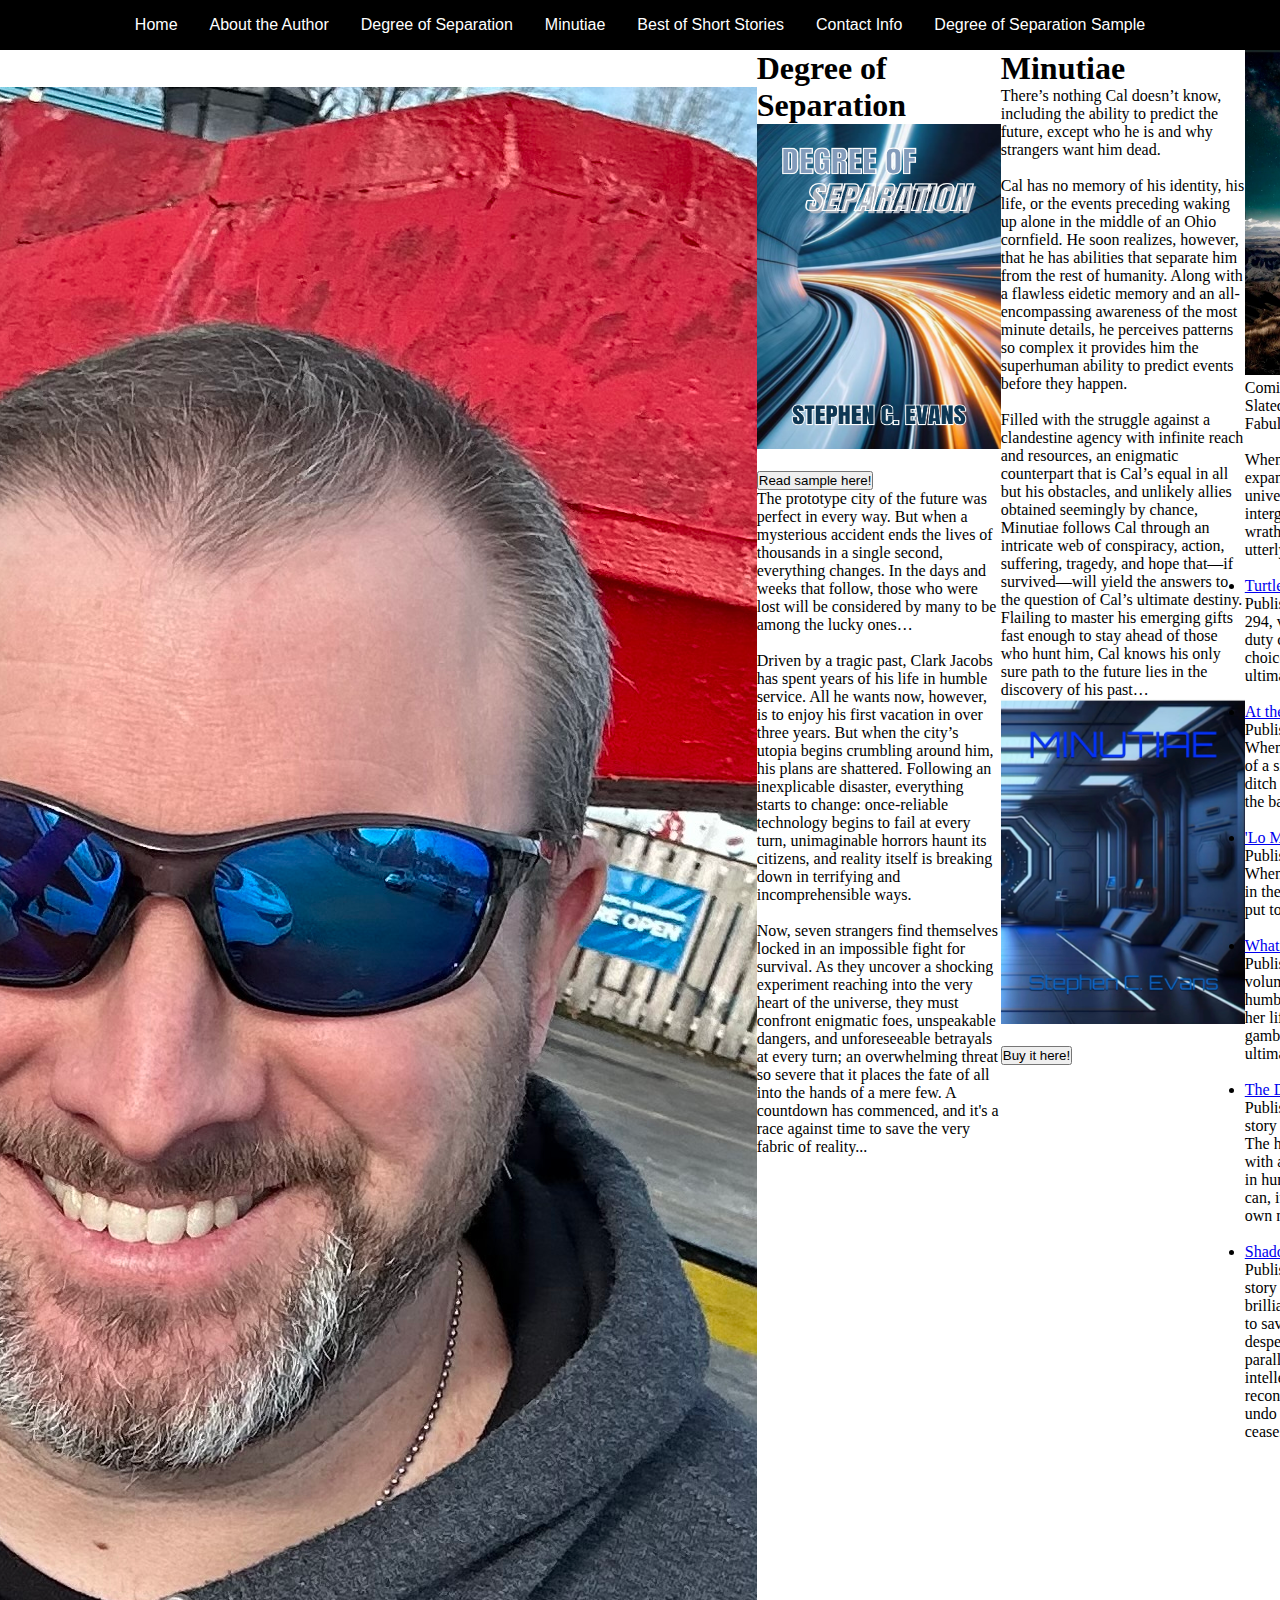
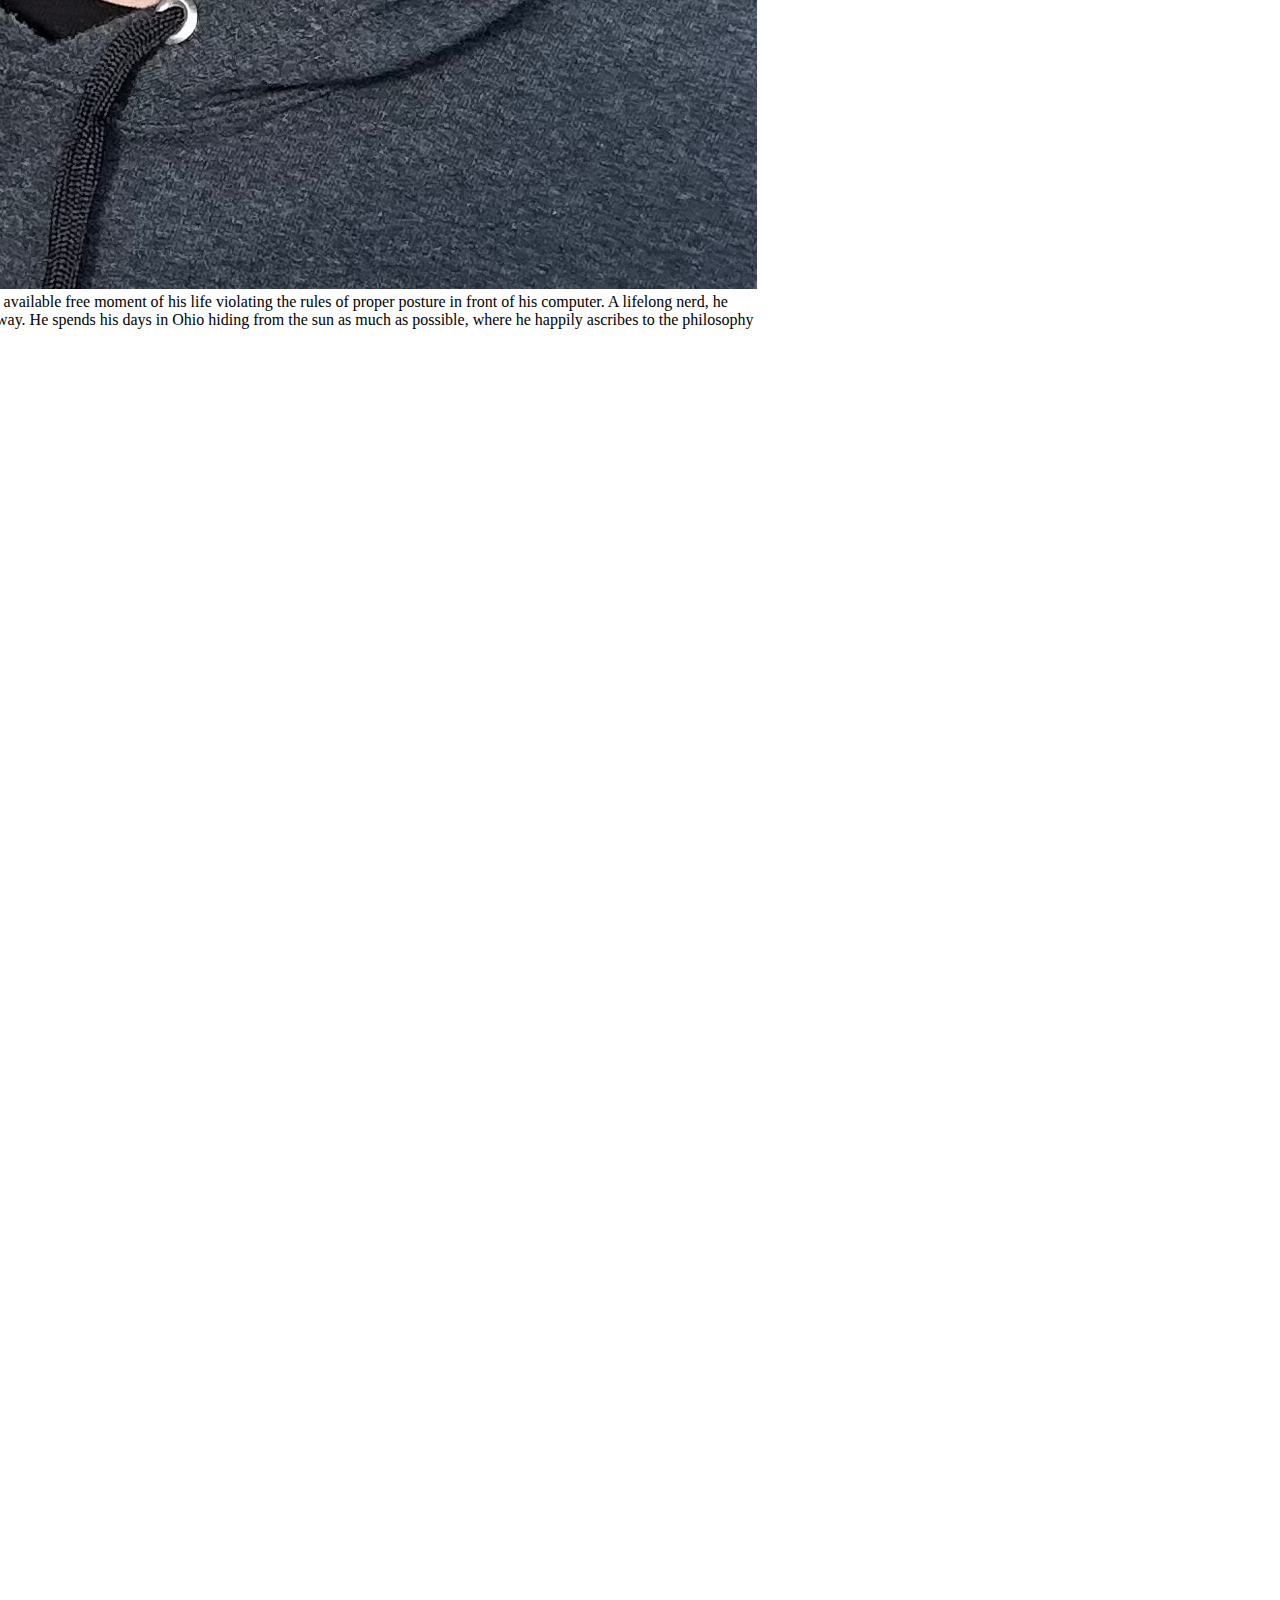
==== index.html @ d9a622bf "Updated" ====
<!--Eventually separate this out into multiple pages-->

<!DOCTYPE html>
<html lang="en">
    <link rel="stylesheet" href="styles.css">
<head>
    <meta charset="UTF-8">
    <meta name="viewport" content="width=device-width, initial-scale=1.0">
    <title>Stephen C. Evans</title>
    <link rel="stylesheet" href="css/style.css">
</head>
<body>
    <header>
        <nav>
            <ul>
                <li><a href="#Home">Home</a></li>
                <li><a href="#About the Author">About the Author</a></li>
                <li><a href="#Degree of Separation">Degree of Separation</a></li>
                <li><a href="#Minutiae">Minutiae</a></li>
                <li><a href="#Best of Short Stories">Best of Short Stories</a></li>
                <li><a href="#Contact Info">Contact Info</a></li>
                <li><a href="#Degree of Separation Sample">Degree of Separation Sample</a></li>
            </ul>
        </nav>
    </header>
    <main>
        <section id="Home">
            <h1>Stephen C. Evans</h1>
            <strong>Author</strong>
            
        </section>

        <section id="About the Author">
            <h1>About the Author</h1> <!--header-->
            <img src="Steve pic.jpg" alt="Picture of Steve">
            <p>Steve is a mental health therapist by day who spends every available free moment of his life violating the rules of proper posture in front of his computer. A lifelong nerd, he nevertheless found an incredible woman to marry him anyway. He spends his days in Ohio hiding from the sun as much as possible, where he happily ascribes to the philosophy of no take-backs.<br><br>O-H!</p> <!--paragraph-->
        </section>

        <section id="Degree of Separation">
            <h1>Degree of Separation</h1>
            <img src="DOS cover.png" alt="Degree of Separation book cover" style="width:244px;height:325px;">
            <br><br>
            <a href="link here"> <!--FIXME: put link here-->
                <button>Read sample here!</button>
              </a>              
            <p>The prototype city of the future was perfect in every way. But when a mysterious accident ends the lives of thousands in a single second, everything changes. In the days and weeks that follow, those who were lost will be considered by many to be among the lucky ones…<br><br>Driven by a tragic past, Clark Jacobs has spent years of his life in humble service. All he wants now, however, is to enjoy his first vacation in over three years. But when the city’s utopia begins crumbling around him, his plans are shattered. Following an inexplicable disaster, everything starts to change: once-reliable technology begins to fail at every turn, unimaginable horrors haunt its citizens, and reality itself is breaking down in terrifying and incomprehensible ways.<br><br>Now, seven strangers find themselves locked in an impossible fight for survival. As they uncover a shocking experiment reaching into the very heart of the universe, they must confront enigmatic foes, unspeakable dangers, and unforeseeable betrayals at every turn; an overwhelming threat so severe that it places the fate of all into the hands of a mere few. A countdown has commenced, and it's a race against time to save the very fabric of reality...</p>
        </section>
        
        <section id="Minutiae">
            <h1>Minutiae</h1>
            <p>There’s nothing Cal doesn’t know, including the ability to predict the future, except who he is and why strangers want him dead.<br><br>Cal has no memory of his identity, his life, or the events preceding waking up alone in the middle of an Ohio cornfield. He soon realizes, however, that he has abilities that separate him from the rest of humanity. Along with a flawless eidetic memory and an all-encompassing awareness of the most minute details, he perceives patterns so complex it provides him the superhuman ability to predict events before they happen.<br><br>Filled with the struggle against a clandestine agency with infinite reach and resources, an enigmatic counterpart that is Cal’s equal in all but his obstacles, and unlikely allies obtained seemingly by chance, Minutiae follows Cal through an intricate web of conspiracy, action, suffering, tragedy, and hope that—if survived—will yield the answers to the question of Cal’s ultimate destiny. Flailing to master his emerging gifts fast enough to stay ahead of those who hunt him, Cal knows his only sure path to the future lies in the discovery of his past…</p>
            <img src="Minutiae.jpeg" alt="Minutiae book cover" style="width:244px;height:325px;">
            <br><br>
            <a href="https://www.amazon.com/MINUTIAE-Stephen-C-Evans/dp/B0CH2GRZC3">
                <button>Buy it here!</button>
              </a>           
        </section>

        <section id="Best of Short Stories">
            <img src="Short Story Pic.jpg" alt="alt text" style="width:265px;height:325px;"> <!--FIXME: add alt text-->
            <ul> <!--list-->
                <p>Coming Soon: Long Live Ozymandias</p>
                    <p>Slated for the January 2025 issue of Fabula Argentea Magazine<br><br>When a scientific experiment meant to expand humanity’s understanding of the universe inadvertently triggers an intergalactic war, Earth must face the wrath of a civilization for which it is utterly unprepared...<br><br></p>
                <li>
                    <a href="https://www.aphelion-webzine.com/shorts/2016/03/TurtledDove.html">Turtled Dove</a>
                    <p>Published in the webzine Aphelion, issue 294, volume 28. When friendship and duty collide in deep space, an impossible choice must be made with survival as the ultimate prize.<br><br></p>
                </li>
                <li><a href="https://www.thriftbooks.com/w/leading-edge-issue-75/25877120/#edition=27647233&idiq=59141773">At the End of the Day</a>
                    <p>Published in Leading Edge, issue 75. When two species vie for the resources of a single planet, one man’s insane last-ditch experiment holds the fate of all in the balance.<br><br></p>
                </li>
                <li><a href="https://www.amazon.com/gp/aw/d/B0BYWMBFLH?ref_=dbs_m_mng_wim_calw_tkin_5&storeType=ebooks">'Lo Midnight</a>
                    <p>Published in Frontier Tales, volume 6. When a mysterious stranger enters town in the dead of night, one man’s duty is put to the test.<br><br></p>
                </li>
                <li><a href="https://www.amazon.com/dp/1541357868?language=en_US&ref_=cm_sw_r_mwn_dp_2Y249S1P299YCM8VRE27">What the Wind Wants</a>
                    <p>Published in Birds and Sages Quarterly: volume IX, issue I. A distant planet, a humble village, a devastating crisis. With her life as collateral, one mother’s gamble holds the secret to salvation... or ultimate distruction.<br><br></p>
                </li>
                <li><a href="https://www.amazon.in/dp/0998717339?ref_=cm_sw_r_apin_dp_VAX34FDKV0AX13J2E1NJ&language=en-IN">The Dark End of the Day</a>
                    <p>Published in the science fiction short story anthology When Glints Collide. The human race faces its first encounter with a strange extraterrestrial race. But in humanity’s attempt to learn all that it can, it is instead  forced to confront its own monstrous nature.<br><br></p>
                </li>
                <li><a href="https://www.amazon.in/dp/0998717339?ref_=cm_sw_r_apin_dp_VAX34FDKV0AX13J2E1NJ&language=en-IN">Shadow of the Sun</a>
                    <p>Published in the science fiction short story anthology When Glints Collide. A brilliant scientist builds a time machine to save his dying daughter, but in his desperation becomes trapped in a parallel hellscape. Forced to bend his intellect to a crisis beyond his ability to reconcile, it is a race against time to undo the damage, before time itself ceases to exist...<br><br></p>
                </li>
            </ul>
        </section>

        <section id="Contact Info">
            <h1>Contact Info</h1>
            <a href="https://dashboard.mailerlite.com/forms/1140637/135102690992588710/share">
                <button>Join the mailing list!</button>
            </a>
            <br><br>
            <a href="mailto:stephencevansauthor@gmail.com">
                <button>Email</button>
            </a>
            <a href="https://www.amazon.com/stores/Steve-Evans/author/B019NI66MK?ref=ap_rdr&isDramIntegrated=true&shoppingPortalEnabled=true">
                <button>Amaxon profile</button>
            </a>
            <a href="https://x.com/i/flow/login?redirect_after_login=%2Fc00lpenNAME">
                <button>X profile</button>
            </a>
        </section>

        <section id="Degree of Separation Sample">
            <h1>Degree of Separation Prologue</h1>
            <p>~Invictus~</p>
            <p>In the five minutes before Melissa Milton died, she sat restlessly in a chair staring out into nothing, reminiscing about so many of her lost “last times.” Distressed by the realization, she thought on how she had never realized the last time her children came running up to squeeze the life out of her when she’d returned home from work was the last time until long after the ritual was behind her. Or begged to climb into bed with her in the midst of a thunderstorm. Or demanded just one more extra-tight tuck in. Or so many other lasts. It was such a subtle theft from her life. One day she’d just come home and the kids didn’t break from their homework or budge from their latches, and eventually they weren’t even there at all. And with that, a critical stage of her life was just gone with a whisper she’d never even heard. It was ironic that thoughts of last moments were what preoccupied her as she neglected her duties in the aquaponics bay. Of course, she had no idea she was living through her own last moment. Most likely had she known, it would still have been spent in the same nostalgic disquiet.</p>
            <p>For LaShawn Stewart, in the four minutes before he died, he was just finishing a day’s work on the reclamation tiles of a high-end restaurant just 30 meters away he would never be able to afford. It was currently more than three hours after his day was scheduled to be over, and he should have long been contentedly back home, more than 100 stories down and in an entirely separate hab. He’d spoken with his  wife on six separate occasions since his shift technically ended, feeling increasingly guilty each time he tapped his hammer and ended the call. “I thought you were going to be home by now...”. “Your children are crying because they miss their daddy...”. “I’m going to bed without you again...”.  He hated being away from his family, and wanted nothing more than to be with them. But he knew the only way to make enough progress to move his family out of the paucity of sub-Dysis was to put in this extra time now. He wished his wife could at least see that, and would hold off on her efforts to maximize how shitty he felt while he was away. His final, frustrated thoughts didn’t come close to reflecting the genuine love he had for her.</p>
            <p>In the three minutes before Evan Allen died, he was spewing obscenities six stories down into the hammer implant secured in his ear and pounding furiously at the latch on his forearm. He was desperately trying to track down a huge sum of money missing from a client’s portfolio he knew in his gut was his fault. He wasn’t a man who was all that great with long-term decisions. If given the power to foresee his imminent death, his automatic instinct would be relief over escaping the consequences of his most recent inadequacies, missing the bigger picture once again. </p>
            <p>Two minutes before Thom Putnam died, close enough to the mysterious disaster to leave nothing left of his body, he was enjoying his last bottle of Bayfront Brew—a lazy reference in Thom’s opinion to the Great Lakes a few miles to the north by the brewery over in Arctos or Eos or wherever the hell—while he half-assed his way through running inventory at his father’s store. He resented being drafted into his father’s “legacy,” but at least his resentment was dampened by the self-awareness that he would be just as miserable doing anything else with his life. Had he sensed the approach of his upcoming fate, his only concession would have been to drink his beer a little bit faster.</p>
            <p>In the last minute of Bianca Avela’s life at the very outskirts of what would come to be known as the epicenter, she was singing the favorite lullaby her abuela had sung to her as a child to herself, dreaming of the upcoming weekend when her daughter and brand new grandbaby were coming to visit her. Her little one had grown up and moved away from the Invictus complex entirely, taking a little piece of Bianca’s heart with her. But now her daughter had made a new little piece, and Bianca couldn’t wait to meet the brand new little girl who had already filled in all the missing spaces. It was, sadly, a meeting that would never be.</p>
            <p>And then in a final moment, for these five and thousands of others, the explosive and mysterious end came. In the weeks that followed, many would come to say that they were among the lucky ones.</p>
        </section>

    </main>
</body>
</html>
---- styles.css ----
* {
  margin: 0;
  padding: 0;
  box-sizing: border-box;
}

/* Header and navigation bar */
header {
  font-family: "DM Sans", sans-serif; /* Sets the font for the header section */
  width: 100%; /* Full width for header */
  background-color: #000000;  /* Black background color */
  padding: 1rem 0; /* Adds vertical padding above and below header content */
}

/* Navigation list - centered and horizontal */
nav ul {
  list-style-type: none; /* Removes default bullet points from list */
  display: flex; /* Aligns list items in a row */
  justify-content: center; /* Centers the navigation menu */
}

/* Spacing between navigation items */
nav ul li {
  margin: 0rem 1rem; /* Adds horizontal space between navigation items */
}

/* Link styling - white color with hover effect */
nav ul li a {
  text-decoration: none; /* Removes underline from links */
  color: white; /* Sets link text color to white */
  font-weight: normal; /* Normal font weight for links */
  font-size: 1rem; /* Sets font size of links */
  transition: color 0.3s; /* Smooth transition for hover color change */
}

/* Hover effect for navigation links - changes color to a lighter shade when hovered */
nav ul li a:hover {
  color: #ddd;
}

/* Main Content and Section Styling */
main {
  display: flex; /* Centers main content within its container */
  justify-content: center; /* Aligns content horizontally at center */
  width: 100%; /* Full width for main content */
  padding: 0; /* Adds padding around main content */
}

/* Common class for all section pages */
.section-page {
  background-color: black;
  width: 100%;
  height: 100vh;
  color: white;
}

/* HOME PAGE */
section#home {
  font-family: "Orbitron", sans-serif;
  background-image: url(background.jpeg);
  background-size: cover; /* Ensures the image covers the entire section */
  background-repeat: no-repeat; /* Prevents the image from repeating */
  background-position: center; /* Centers the background image */
  

  display: flex; /* Enable flexbox */
  justify-content: center; /* Center horizontally */
  align-items: center; /* Center vertically */
  flex-direction: column; /* Stack items vertically */
}

section#home h1 {
  font-size: 7rem;
  -webkit-text-stroke-color: #000000;
  -webkit-text-stroke-width: 0.4rem;
}

section#home strong {
  font-size: 5rem;
  -webkit-text-stroke-color: #000000;
  -webkit-text-stroke-width: 0.25rem;
}

/* ABOUT PAGE */
section#about {
  display: flex;
  align-items: center; /* Vertically center content within the section */
  justify-content: flex-start; /* Align items to the left side */
  padding: 2rem;
  height: 100vh;
}

section#about img {
  border-radius: 25px; /* Rounds the corners of the image */
  max-width: 30%; /* Controls the width of the image */
  height: 90%; /* Maintain the image's aspect ratio */
  margin-right: 7rem; /* Adds space between the image and the text content */
  margin-left: 7rem;
}

section#about h1 {
  font-family: "Orbitron", sans-serif;
  font-size: 4rem;
  font-weight: normal;
  margin-bottom: 1rem; /* Space between heading and paragraph */
  position: absolute;
  top: 6rem;
}

section#about p {
  font-family: "DM Sans", sans-serif;
  font-size: 1.5rem;
  line-height: 2;
}

/* DOS PAGE */
section#DOS {
  display: flex;
  flex-direction: row; /* Arrange the text and image-button columns side by side */
  align-items: center; /* Center items vertically */
  justify-content: space-between; /* Add space between the columns */
  padding: 2rem;
  height: 100vh;
}

section#DOS .text-column {
  display: flex;
  flex-direction: column; /* Stack the heading and paragraph vertically */
  justify-content: center; /* Center text vertically */
  width: 50%;
  padding-right: 2rem;
  padding-left: 7rem;
}

section#DOS h1 {
  font-family: "Orbitron", sans-serif;
  font-size: 4rem;
  font-weight: normal;
  margin-bottom: 1rem; /* Space below the heading */
}

section#DOS p {
  font-family: "DM Sans", sans-serif;
  font-size: 1rem;
  line-height: 1.5;
}

section#DOS .image-button-column {
  display: flex;
  flex-direction: column; /* Stack the image and button vertically */
  align-items: center; /* Center image and button horizontally */
  width: 50%; /* Take up half the width of the section */
}

section#DOS img {
  border-radius: 25px;
  min-width: 18.75rem; /* Adjust size of the image */
  min-height: 28rem;
  margin-bottom: 2rem; /* Space between the image and the button */
}

section#DOS button {
  font-family: "Orbitron", sans-serif;
  padding: 0.5rem 1rem;
  font-size: 1rem;
  width: 18rem;
  height: 3rem;
  cursor: pointer;
  border-radius: 25px;
  background-color: white; /* Button color */
  color: black;
  margin-top: 1rem; /* Space above the button */
  transition: background-color 0.3s; /* Smooth transition for hover effect */

}

section#DOS button:hover {
  background-color: #0056b3; /* Darker background on hover */
}


/* MINUTIAE PAGE */
section#minutiae {
  display: flex;
  flex-direction: row; /* Arrange the text and image-button columns side by side */
  align-items: center; /* Center items vertically */
  justify-content: space-between; /* Add space between the columns */
  padding: 2rem;
  height: 100vh;
}

section#minutiae .text-column {
  display: flex;
  flex-direction: column; /* Stack the heading and paragraph vertically */
  justify-content: center; /* Center text vertically */
  width: 50%;
  padding-right: 7rem;
  padding-left: 2rem;
  padding-bottom: 3rem;
}

section#minutiae h1 {
  font-family: "Orbitron", sans-serif;
  font-size: 4rem;
  font-weight: normal;
  margin-bottom: 1rem; /* Space below the heading */
}

section#minutiae p {
  font-family: "DM Sans", sans-serif;
  font-size: 1rem;
  line-height: 1.5;
}

section#minutiae .image-button-column {
  display: flex;
  flex-direction: column; /* Stack the image and button vertically */
  align-items: center; /* Center image and button horizontally */
  width: 50%; /* Take up half the width of the section */
}

section#minutiae img {
  border-radius: 25px;
  min-width: 18.75rem; /* Adjust size of the image */
  min-height: 28rem;
  margin-bottom: 2rem; /* Space between the image and the button */
}

section#minutiae button {
  font-family: "Orbitron", sans-serif;
  padding: 0.5rem 1rem;
  font-size: 1rem;
  width: 18rem;
  height: 3rem;
  cursor: pointer;
  border-radius: 25px;
  background-color: white; /* Button color */
  color: black;
  margin-top: 1rem; /* Space above the button */
  transition: background-color 0.3s; /* Smooth transition for hover effect */

}

section#minutiae button:hover {
  background-color: #0056b3; /* Darker background on hover */
}

/* SHORT STORIES PAGE */
section#short-stories {
  display: flex;
  align-items: center; /* Center items vertically */
  justify-content: space-between; /* Add space between the columns */
  padding: 2rem;
  height: 100vh;
}

section#short-stories .left-column {
  display: flex;
  flex-direction: column; /* Stack the image and button vertically */
  align-items: center; /* Center image and button horizontally */
  width: 50%; /* Take up half the width of the section */
}

section#short-stories h1 {
  font-family: "Orbitron", sans-serif;
  font-size: 4rem;
  font-weight: normal;
  margin-bottom: 3rem; /* Space below the heading */
  text-align: center;
}

section#short-stories img {
  border-radius: 25px;
  min-width: 20.75rem; /* Adjust size of the image */
  min-height: 24rem;
  margin-bottom: 2rem; /* Space between the image and the button */
}

section#short-stories ul {
  font-family: "DM Sans", sans-serif;
  list-style-type: none; /* Removes the bullet points from the list */
  width: 50%;
  font-size: 0.7rem;
  padding-top: 2rem;
  
}

section#short-stories ul li {
  margin-bottom: 1rem; /* Adds some space between list items, if needed */
  padding-right: 3rem;
}

section#short-stories ul li a {
  display: inline-block; /* Makes the link behave like a block-level element */
  padding: 0.3rem 0.8rem; /* Adds space inside the button */
  font-family: "DM Sans", sans-serif; /* Sets the font to match your design */
  text-decoration: none; /* Removes the underline */
  color: black; /* Text color */
  background-color: white; /* Button background color */
  border-radius: 5px; /* Rounds the corners */
  border: none; /* Removes default border */
  transition: background-color 0.3s; /* Smooth transition for hover effect */
  margin-bottom: 0.5rem;
}

section#short-stories ul li a:hover {
  background-color: #0056b3; /* Darker background on hover */
}

/* CONTACT PAGE */
section#contact {
  display: flex;
  flex-direction: column; /* Arrange items in a column */
  align-items: center; /* Center items horizontally */
  justify-content: center; /* Center items vertically */
  padding: 2rem;
  height: 100vh;
  font-family: "Orbitron", sans-serif;
}

section#contact h1 {
  font-family: "Orbitron", sans-serif;
  font-size: 4rem;
  font-weight: normal;
  margin-bottom: 2rem; /* Space below the heading */
  text-align: center;
}

section#contact a[href*="mailerlite"] button {
  font-size: 2rem; /* Make this button larger */
  width: 30rem; /* Increase width */
  height: 5rem; /* Increase height */
  margin-bottom: 2rem; /* Space below this button */
}

section#contact button {
  font-family: "Orbitron", sans-serif;
  padding: 0.5rem 1rem;
  font-size: 1.5rem;
  width: 18rem;
  height: 3rem;
  cursor: pointer;
  border-radius: 25px;
  background-color: #0056b3; /* Button background color */
  color: black;
  transition: background-color 0.3s; /* Smooth transition for hover effect */
}

section#contact button:hover {
  background-color: white; /* Darker background on hover */
}

section#contact .button-group {
  display: flex;
  gap: 1rem; /* Space between the buttons */
}

/* SAMPLE PAGE */
section#sample {
  font-family: "Orbitron", sans-serif;
  padding-left: 3rem;
  padding-right: 3rem;
}

section#sample h1 {
  font-size: 3rem;
  margin-top: 1rem;
  margin-bottom: .5rem;
}


section#sample p {
  font-family: "DM Sans", sans-serif;
  font-size: 6;
  line-height: 1.4;
  margin-bottom: 0.3rem;
}
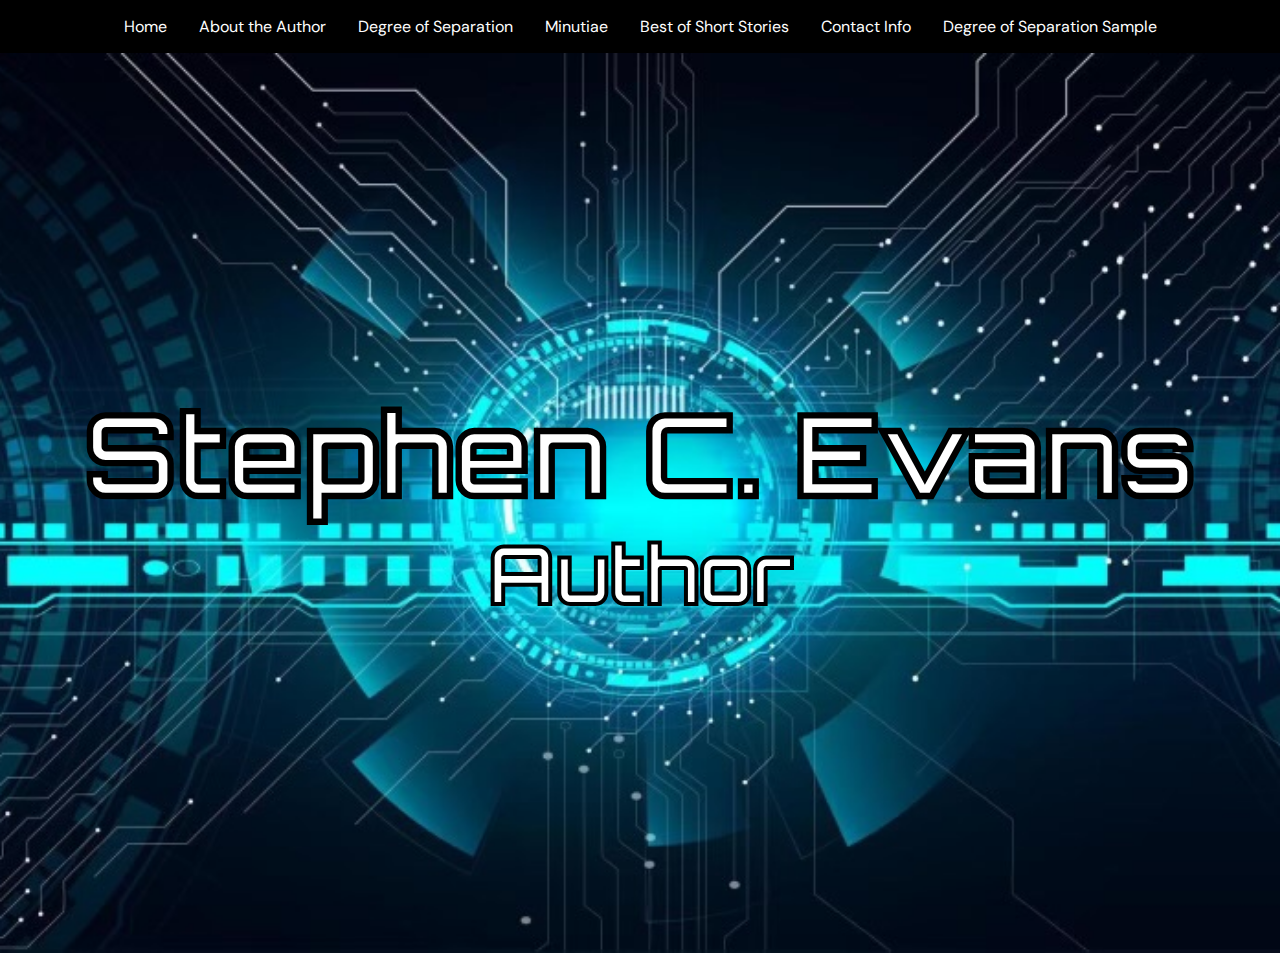
==== commit 6f10618e: "changed file names" ====
--- a/index.html
+++ b/index.html
@@ -1,116 +1,39 @@
-<!--Eventually separate this out into multiple pages-->
-
 <!DOCTYPE html>
 <html lang="en">
+<head>
     <link rel="stylesheet" href="styles.css">
-<head>
+    <link rel="preconnect" href="https://fonts.googleapis.com">
+    <link rel="preconnect" href="https://fonts.gstatic.com" crossorigin>
+    <link href="https://fonts.googleapis.com/css2?family=DM+Sans:ital,opsz,wght@0,9..40,100..1000;1,9..40,100..1000&display=swap" rel="stylesheet">
+    
+    <link rel="preconnect" href="https://fonts.googleapis.com">
+    <link rel="preconnect" href="https://fonts.gstatic.com" crossorigin>
+    <link href="https://fonts.googleapis.com/css2?family=Orbitron:wght@400..900&display=swap" rel="stylesheet">
     <meta charset="UTF-8">
     <meta name="viewport" content="width=device-width, initial-scale=1.0">
-    <title>Stephen C. Evans</title>
-    <link rel="stylesheet" href="css/style.css">
+    <title>Stephen C. Evans - Home</title>
 </head>
+<body id="home">
 <body>
     <header>
         <nav>
             <ul>
-                <li><a href="#Home">Home</a></li>
-                <li><a href="#About the Author">About the Author</a></li>
-                <li><a href="#Degree of Separation">Degree of Separation</a></li>
-                <li><a href="#Minutiae">Minutiae</a></li>
-                <li><a href="#Best of Short Stories">Best of Short Stories</a></li>
-                <li><a href="#Contact Info">Contact Info</a></li>
-                <li><a href="#Degree of Separation Sample">Degree of Separation Sample</a></li>
+                <li><a href="home.html">Home</a></li>
+                <li><a href="about.html">About the Author</a></li>
+                <li><a href="DOS.html">Degree of Separation</a></li>
+                <li><a href="minutiae.html">Minutiae</a></li>
+                <li><a href="short-stories.html">Best of Short Stories</a></li>
+                <li><a href="contact.html">Contact Info</a></li>
+                <li><a href="sample.html">Degree of Separation Sample</a></li>
             </ul>
         </nav>
     </header>
     <main>
-        <section id="Home">
+        <section id="home" class="section-page">
             <h1>Stephen C. Evans</h1>
             <strong>Author</strong>
-            
         </section>
-
-        <section id="About the Author">
-            <h1>About the Author</h1> <!--header-->
-            <img src="Steve pic.jpg" alt="Picture of Steve">
-            <p>Steve is a mental health therapist by day who spends every available free moment of his life violating the rules of proper posture in front of his computer. A lifelong nerd, he nevertheless found an incredible woman to marry him anyway. He spends his days in Ohio hiding from the sun as much as possible, where he happily ascribes to the philosophy of no take-backs.<br><br>O-H!</p> <!--paragraph-->
-        </section>
-
-        <section id="Degree of Separation">
-            <h1>Degree of Separation</h1>
-            <img src="DOS cover.png" alt="Degree of Separation book cover" style="width:244px;height:325px;">
-            <br><br>
-            <a href="link here"> <!--FIXME: put link here-->
-                <button>Read sample here!</button>
-              </a>              
-            <p>The prototype city of the future was perfect in every way. But when a mysterious accident ends the lives of thousands in a single second, everything changes. In the days and weeks that follow, those who were lost will be considered by many to be among the lucky ones…<br><br>Driven by a tragic past, Clark Jacobs has spent years of his life in humble service. All he wants now, however, is to enjoy his first vacation in over three years. But when the city’s utopia begins crumbling around him, his plans are shattered. Following an inexplicable disaster, everything starts to change: once-reliable technology begins to fail at every turn, unimaginable horrors haunt its citizens, and reality itself is breaking down in terrifying and incomprehensible ways.<br><br>Now, seven strangers find themselves locked in an impossible fight for survival. As they uncover a shocking experiment reaching into the very heart of the universe, they must confront enigmatic foes, unspeakable dangers, and unforeseeable betrayals at every turn; an overwhelming threat so severe that it places the fate of all into the hands of a mere few. A countdown has commenced, and it's a race against time to save the very fabric of reality...</p>
-        </section>
-        
-        <section id="Minutiae">
-            <h1>Minutiae</h1>
-            <p>There’s nothing Cal doesn’t know, including the ability to predict the future, except who he is and why strangers want him dead.<br><br>Cal has no memory of his identity, his life, or the events preceding waking up alone in the middle of an Ohio cornfield. He soon realizes, however, that he has abilities that separate him from the rest of humanity. Along with a flawless eidetic memory and an all-encompassing awareness of the most minute details, he perceives patterns so complex it provides him the superhuman ability to predict events before they happen.<br><br>Filled with the struggle against a clandestine agency with infinite reach and resources, an enigmatic counterpart that is Cal’s equal in all but his obstacles, and unlikely allies obtained seemingly by chance, Minutiae follows Cal through an intricate web of conspiracy, action, suffering, tragedy, and hope that—if survived—will yield the answers to the question of Cal’s ultimate destiny. Flailing to master his emerging gifts fast enough to stay ahead of those who hunt him, Cal knows his only sure path to the future lies in the discovery of his past…</p>
-            <img src="Minutiae.jpeg" alt="Minutiae book cover" style="width:244px;height:325px;">
-            <br><br>
-            <a href="https://www.amazon.com/MINUTIAE-Stephen-C-Evans/dp/B0CH2GRZC3">
-                <button>Buy it here!</button>
-              </a>           
-        </section>
-
-        <section id="Best of Short Stories">
-            <img src="Short Story Pic.jpg" alt="alt text" style="width:265px;height:325px;"> <!--FIXME: add alt text-->
-            <ul> <!--list-->
-                <p>Coming Soon: Long Live Ozymandias</p>
-                    <p>Slated for the January 2025 issue of Fabula Argentea Magazine<br><br>When a scientific experiment meant to expand humanity’s understanding of the universe inadvertently triggers an intergalactic war, Earth must face the wrath of a civilization for which it is utterly unprepared...<br><br></p>
-                <li>
-                    <a href="https://www.aphelion-webzine.com/shorts/2016/03/TurtledDove.html">Turtled Dove</a>
-                    <p>Published in the webzine Aphelion, issue 294, volume 28. When friendship and duty collide in deep space, an impossible choice must be made with survival as the ultimate prize.<br><br></p>
-                </li>
-                <li><a href="https://www.thriftbooks.com/w/leading-edge-issue-75/25877120/#edition=27647233&idiq=59141773">At the End of the Day</a>
-                    <p>Published in Leading Edge, issue 75. When two species vie for the resources of a single planet, one man’s insane last-ditch experiment holds the fate of all in the balance.<br><br></p>
-                </li>
-                <li><a href="https://www.amazon.com/gp/aw/d/B0BYWMBFLH?ref_=dbs_m_mng_wim_calw_tkin_5&storeType=ebooks">'Lo Midnight</a>
-                    <p>Published in Frontier Tales, volume 6. When a mysterious stranger enters town in the dead of night, one man’s duty is put to the test.<br><br></p>
-                </li>
-                <li><a href="https://www.amazon.com/dp/1541357868?language=en_US&ref_=cm_sw_r_mwn_dp_2Y249S1P299YCM8VRE27">What the Wind Wants</a>
-                    <p>Published in Birds and Sages Quarterly: volume IX, issue I. A distant planet, a humble village, a devastating crisis. With her life as collateral, one mother’s gamble holds the secret to salvation... or ultimate distruction.<br><br></p>
-                </li>
-                <li><a href="https://www.amazon.in/dp/0998717339?ref_=cm_sw_r_apin_dp_VAX34FDKV0AX13J2E1NJ&language=en-IN">The Dark End of the Day</a>
-                    <p>Published in the science fiction short story anthology When Glints Collide. The human race faces its first encounter with a strange extraterrestrial race. But in humanity’s attempt to learn all that it can, it is instead  forced to confront its own monstrous nature.<br><br></p>
-                </li>
-                <li><a href="https://www.amazon.in/dp/0998717339?ref_=cm_sw_r_apin_dp_VAX34FDKV0AX13J2E1NJ&language=en-IN">Shadow of the Sun</a>
-                    <p>Published in the science fiction short story anthology When Glints Collide. A brilliant scientist builds a time machine to save his dying daughter, but in his desperation becomes trapped in a parallel hellscape. Forced to bend his intellect to a crisis beyond his ability to reconcile, it is a race against time to undo the damage, before time itself ceases to exist...<br><br></p>
-                </li>
-            </ul>
-        </section>
-
-        <section id="Contact Info">
-            <h1>Contact Info</h1>
-            <a href="https://dashboard.mailerlite.com/forms/1140637/135102690992588710/share">
-                <button>Join the mailing list!</button>
-            </a>
-            <br><br>
-            <a href="mailto:stephencevansauthor@gmail.com">
-                <button>Email</button>
-            </a>
-            <a href="https://www.amazon.com/stores/Steve-Evans/author/B019NI66MK?ref=ap_rdr&isDramIntegrated=true&shoppingPortalEnabled=true">
-                <button>Amaxon profile</button>
-            </a>
-            <a href="https://x.com/i/flow/login?redirect_after_login=%2Fc00lpenNAME">
-                <button>X profile</button>
-            </a>
-        </section>
-
-        <section id="Degree of Separation Sample">
-            <h1>Degree of Separation Prologue</h1>
-            <p>~Invictus~</p>
-            <p>In the five minutes before Melissa Milton died, she sat restlessly in a chair staring out into nothing, reminiscing about so many of her lost “last times.” Distressed by the realization, she thought on how she had never realized the last time her children came running up to squeeze the life out of her when she’d returned home from work was the last time until long after the ritual was behind her. Or begged to climb into bed with her in the midst of a thunderstorm. Or demanded just one more extra-tight tuck in. Or so many other lasts. It was such a subtle theft from her life. One day she’d just come home and the kids didn’t break from their homework or budge from their latches, and eventually they weren’t even there at all. And with that, a critical stage of her life was just gone with a whisper she’d never even heard. It was ironic that thoughts of last moments were what preoccupied her as she neglected her duties in the aquaponics bay. Of course, she had no idea she was living through her own last moment. Most likely had she known, it would still have been spent in the same nostalgic disquiet.</p>
-            <p>For LaShawn Stewart, in the four minutes before he died, he was just finishing a day’s work on the reclamation tiles of a high-end restaurant just 30 meters away he would never be able to afford. It was currently more than three hours after his day was scheduled to be over, and he should have long been contentedly back home, more than 100 stories down and in an entirely separate hab. He’d spoken with his  wife on six separate occasions since his shift technically ended, feeling increasingly guilty each time he tapped his hammer and ended the call. “I thought you were going to be home by now...”. “Your children are crying because they miss their daddy...”. “I’m going to bed without you again...”.  He hated being away from his family, and wanted nothing more than to be with them. But he knew the only way to make enough progress to move his family out of the paucity of sub-Dysis was to put in this extra time now. He wished his wife could at least see that, and would hold off on her efforts to maximize how shitty he felt while he was away. His final, frustrated thoughts didn’t come close to reflecting the genuine love he had for her.</p>
-            <p>In the three minutes before Evan Allen died, he was spewing obscenities six stories down into the hammer implant secured in his ear and pounding furiously at the latch on his forearm. He was desperately trying to track down a huge sum of money missing from a client’s portfolio he knew in his gut was his fault. He wasn’t a man who was all that great with long-term decisions. If given the power to foresee his imminent death, his automatic instinct would be relief over escaping the consequences of his most recent inadequacies, missing the bigger picture once again. </p>
-            <p>Two minutes before Thom Putnam died, close enough to the mysterious disaster to leave nothing left of his body, he was enjoying his last bottle of Bayfront Brew—a lazy reference in Thom’s opinion to the Great Lakes a few miles to the north by the brewery over in Arctos or Eos or wherever the hell—while he half-assed his way through running inventory at his father’s store. He resented being drafted into his father’s “legacy,” but at least his resentment was dampened by the self-awareness that he would be just as miserable doing anything else with his life. Had he sensed the approach of his upcoming fate, his only concession would have been to drink his beer a little bit faster.</p>
-            <p>In the last minute of Bianca Avela’s life at the very outskirts of what would come to be known as the epicenter, she was singing the favorite lullaby her abuela had sung to her as a child to herself, dreaming of the upcoming weekend when her daughter and brand new grandbaby were coming to visit her. Her little one had grown up and moved away from the Invictus complex entirely, taking a little piece of Bianca’s heart with her. But now her daughter had made a new little piece, and Bianca couldn’t wait to meet the brand new little girl who had already filled in all the missing spaces. It was, sadly, a meeting that would never be.</p>
-            <p>And then in a final moment, for these five and thousands of others, the explosive and mysterious end came. In the weeks that followed, many would come to say that they were among the lucky ones.</p>
-        </section>
-
     </main>
 </body>
+</body>
 </html>
